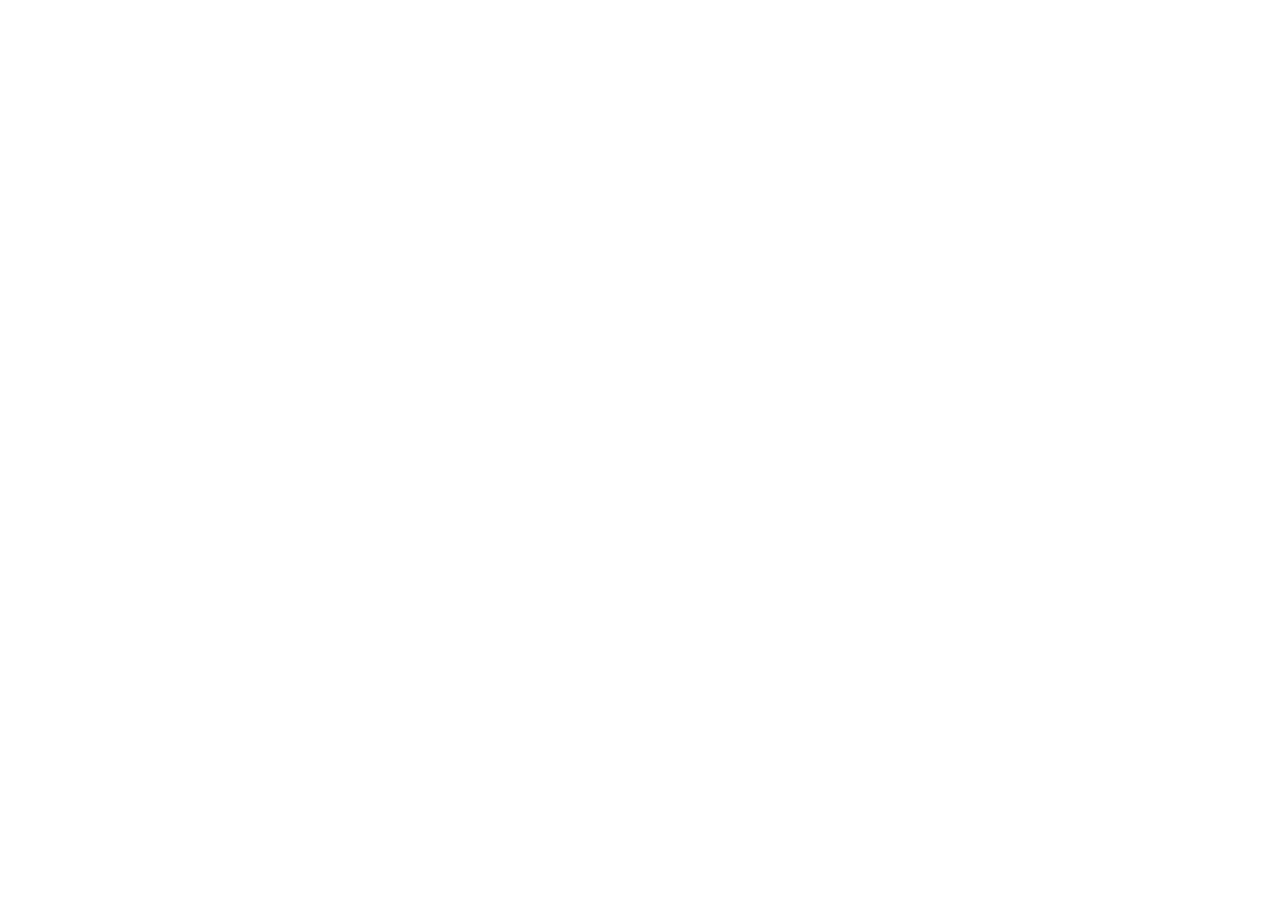
==== POE-PART 1/index.html @ 071a2ecd "added the index and the about html pages" ====
<!DOCTYPE html>
<html lang="en">
<head>
    <meta charset="UTF-8">
    <meta name="viewport" content="width=device-width, initial-scale=1.0">
    <title>The Flavour Guys | Home</title>
</head>
<body>
    
</body>
</html>
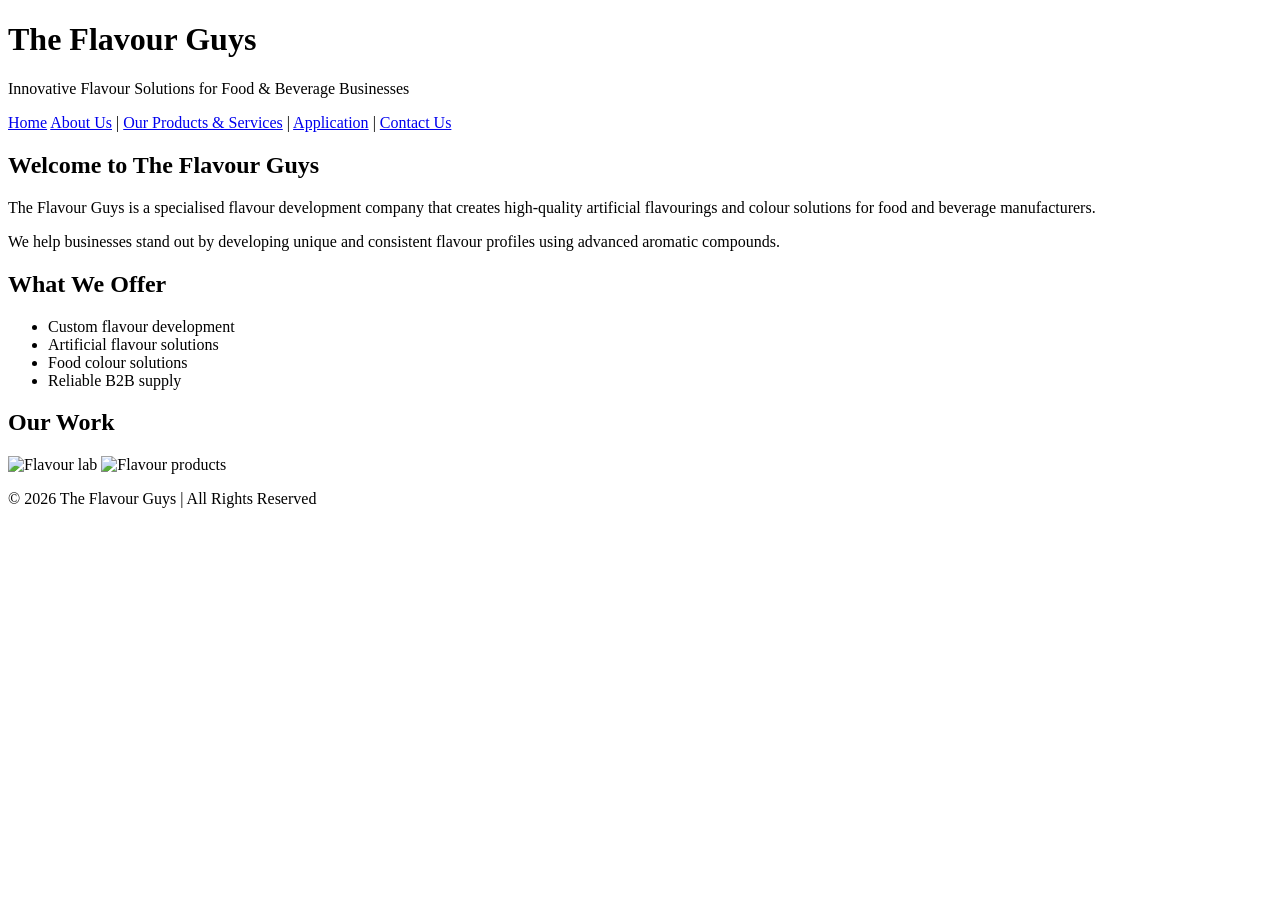
==== commit 95a14ce1: "edited my website HTML coding" ====
--- a/POE-PART 1/index.html
+++ b/POE-PART 1/index.html
@@ -6,6 +6,51 @@
     <title>The Flavour Guys | Home</title>
 </head>
 <body>
+   <header>
+   <h1>The Flavour Guys</h1>
+   <p>Innovative Flavour Solutions for Food & Beverage Businesses</p>
+   <nav>
+    <a href="index.html">Home</a>
+    <a href="about us.html">About Us</a> |
+    <a href="products_services.html"> Our Products & Services</a> |
+    <a href="gallery_application.html">Application</a> |
+    <a href="contact.html">Contact Us</a>
+   </nav>
+   <main>
+        <section>
+            <h2>Welcome to The Flavour Guys</h2>
+            <p>
+                The Flavour Guys is a specialised flavour development company that creates high-quality 
+                artificial flavourings and colour solutions for food and beverage manufacturers.
+            </p>
+            <p>
+                We help businesses stand out by developing unique and consistent flavour profiles 
+                using advanced aromatic compounds.
+            </p>
+        </section>
+
+        <section>
+            <h2>What We Offer</h2>
+            <ul>
+                <li>Custom flavour development</li>
+                <li>Artificial flavour solutions</li>
+                <li>Food colour solutions</li>
+                <li>Reliable B2B supply</li>
+            </ul>
+        </section>
+
+        <section>
+            <h2>Our Work</h2>
+            <img src="https://exposurephotography.uk/images/news/create-flavours/Industrial-Photography-for-Create-Flavours-Female-Laboratory-Technician-Food-Flavouring-Portrait-Commercial-Photographer-Toby-Smedley-1070px.jpg" alt="Flavour lab" width="300">
+            <img src="https://creativeflavors.co.za/wp-content/uploads/2024/04/Asset-7.png" alt="Flavour products" width="300">
+        </section>
+
+    </main>
+
     
+    <footer>
+        <p>&copy; 2026 The Flavour Guys | All Rights Reserved</p>
+    </footer>
+</header> 
 </body>
 </html>
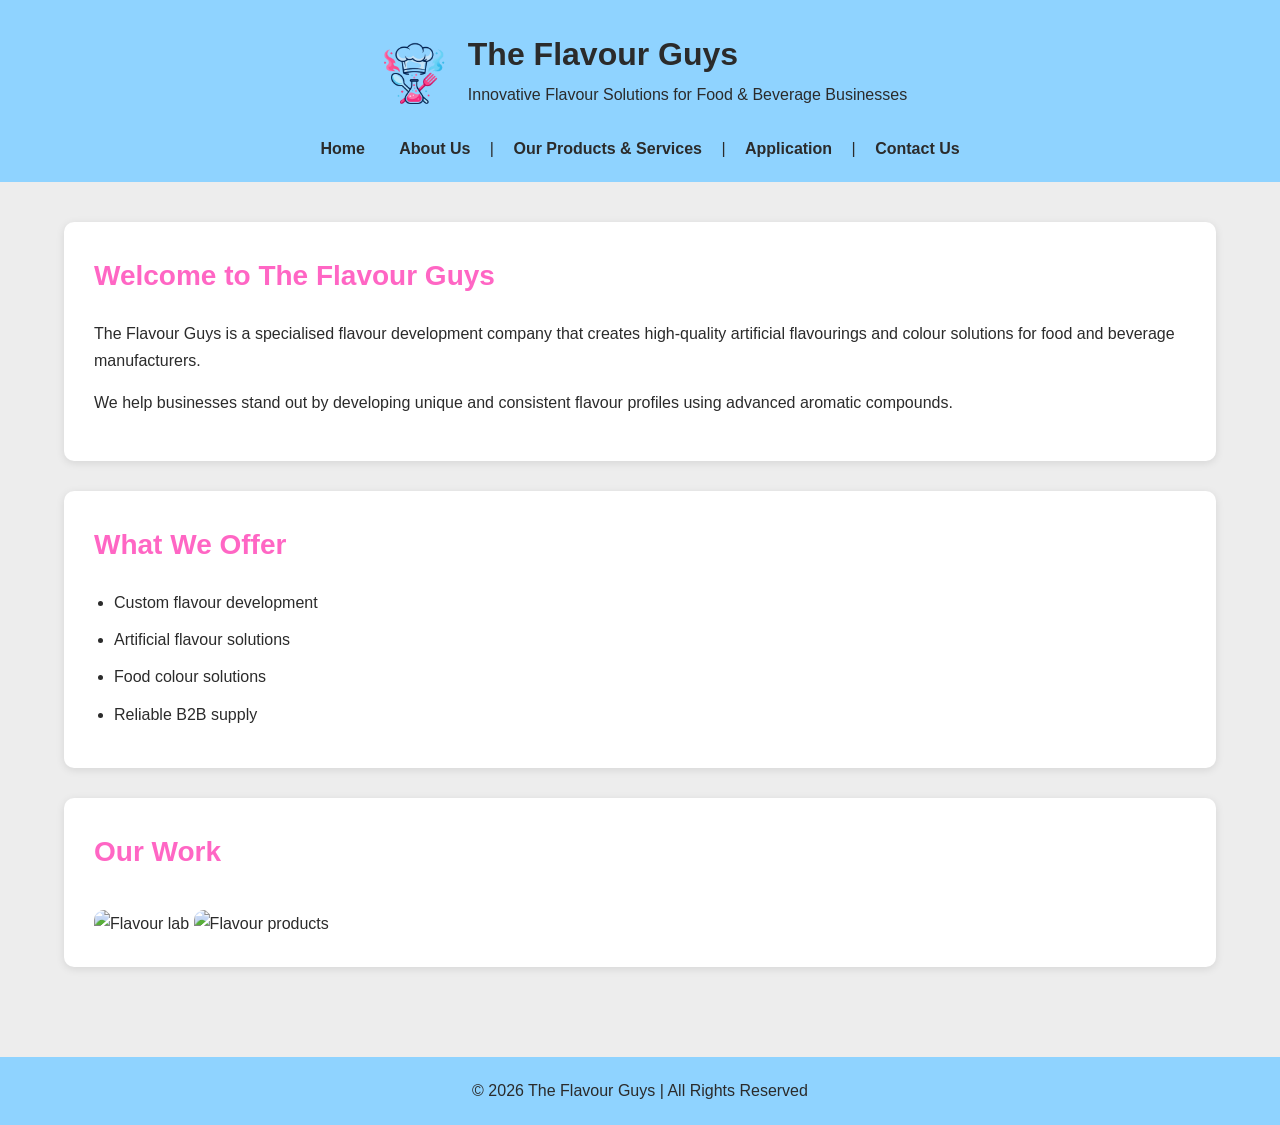
==== commit ef9ecf7a: "added css to my project and updated my html coding" ====
--- a/POE-PART 1/index.html
+++ b/POE-PART 1/index.html
@@ -4,11 +4,21 @@
     <meta charset="UTF-8">
     <meta name="viewport" content="width=device-width, initial-scale=1.0">
     <title>The Flavour Guys | Home</title>
+    <link rel="stylesheet" href="css/style.css">
 </head>
 <body>
    <header>
-   <h1>The Flavour Guys</h1>
-   <p>Innovative Flavour Solutions for Food & Beverage Businesses</p>
+        <div class="logo-container">
+
+            <img src="_images/The_Flavour_guys_logo-removebg-preview.png" alt="The Flavour Guys Logo" class="logo">
+
+            <div>
+                <h1>The Flavour Guys</h1>
+                <p>Innovative Flavour Solutions for Food & Beverage Businesses</p>
+            </div>
+
+        </div>
+
    <nav>
     <a href="index.html">Home</a>
     <a href="about us.html">About Us</a> |
@@ -16,6 +26,8 @@
     <a href="gallery_application.html">Application</a> |
     <a href="contact.html">Contact Us</a>
    </nav>
+   </header>
+   
    <main>
         <section>
             <h2>Welcome to The Flavour Guys</h2>
@@ -41,7 +53,7 @@
 
         <section>
             <h2>Our Work</h2>
-            <img src="https://exposurephotography.uk/images/news/create-flavours/Industrial-Photography-for-Create-Flavours-Female-Laboratory-Technician-Food-Flavouring-Portrait-Commercial-Photographer-Toby-Smedley-1070px.jpg" alt="Flavour lab" width="300">
+            <img src="https://exposurephotography.uk/images/news/create-flavours/Industrial-Photography-for-Create-Flavours-Female-Laboratory-Technician-Food-Flavouring-Portrait-Commercial-Photographer-Toby-Smedley-1070px.jpg" alt="Flavour lab" width="320">
             <img src="https://creativeflavors.co.za/wp-content/uploads/2024/04/Asset-7.png" alt="Flavour products" width="300">
         </section>
 
--- a/POE-PART 1/css/style.css
+++ b/POE-PART 1/css/style.css
@@ -0,0 +1,205 @@
+/* LOGO */
+
+.logo {
+    width: 80px;
+    height: auto;
+}
+/* LOGO CONTAINER */
+
+.logo-container {
+    display: flex;
+    align-items: center;
+    justify-content: center;
+    gap: 15px;
+}
+/* =========================
+   GLOBAL STYLING
+========================= */
+
+* {
+    margin: 0;
+    padding: 0;
+    box-sizing: border-box;
+}
+
+/* =========================
+   BODY
+========================= */
+
+body {
+    font-family: Arial, sans-serif;
+    background-color: #ededed;
+    color: #2b2b2b;
+    line-height: 1.7;
+}
+
+/* =========================
+   HEADER
+========================= */
+
+header {
+    background-color: #8fd3ff;
+    padding: 20px;
+}
+
+/* LOGO + TITLE */
+
+.logo-container {
+    display: flex;
+    align-items: center;
+    justify-content: center;
+    gap: 15px;
+    margin-bottom: 20px;
+}
+
+.logo {
+    width: 80px;
+    height: auto;
+}
+
+/* COMPANY NAME /
+
+header h1 {
+    font-size: 40px;
+}
+
+/* TAGLINE */
+
+header p {
+    font-size: 16px;
+}
+
+/* NAVIGATION */
+
+nav {
+    text-align: center;
+}
+
+nav a {
+    text-decoration: none;
+    color: #2b2b2b;
+    font-weight: bold;
+    margin: 0 15px;
+    font-size: 16px;
+}
+
+nav a:hover {
+    color: #ff66c4;
+}
+
+/* =========================
+   MAIN CONTENT
+========================= */
+
+main {
+    width: 90%;
+    margin: auto;
+    padding: 40px 0;
+}
+
+/* =========================
+   SECTIONS
+========================= */
+
+section {
+    background-color: white;
+    margin-bottom: 30px;
+    padding: 30px;
+    border-radius: 10px;
+    box-shadow: 0 2px 8px rgba(0,0,0,0.1);
+}
+
+/* SECTION HEADINGS */
+
+section h2 {
+    color: #ff66c4;
+    margin-bottom: 20px;
+    font-size: 28px;
+}
+
+/* =========================
+   TEXT
+========================= */
+
+section p {
+    margin-bottom: 15px;
+}
+
+/* =========================
+   LISTS
+========================= */
+
+ul {
+    margin-left: 20px;
+}
+
+li {
+    margin-bottom: 10px;
+}
+
+/* =========================
+   CONTACT FORM
+========================= */
+
+form {
+    display: flex;
+    flex-direction: column;
+}
+
+/* LABELS */
+
+label {
+    margin-top: 15px;
+    margin-bottom: 5px;
+    font-weight: bold;
+}
+
+/* INPUTS */
+
+input,
+select,
+textarea {
+    padding: 12px;
+    border: 1px solid #cccccc;
+    border-radius: 5px;
+    font-size: 15px;
+}
+
+/* BUTTON */
+
+button {
+    margin-top: 20px;
+    padding: 15px;
+    border: none;
+    background-color: #ff66c4;
+    color: white;
+    font-size: 16px;
+    border-radius: 5px;
+    cursor: pointer;
+}
+
+button:hover {
+    background-color: #8fd3ff;
+    color: #2b2b2b;
+}
+
+/* =========================
+   IMAGES
+========================= */
+
+img {
+    max-width: 100%;
+    border-radius: 10px;
+    margin-top: 15px;
+}
+
+/* =========================
+   FOOTER
+========================= */
+
+footer {
+    background-color: #8fd3ff;
+    text-align: center;
+    padding: 20px;
+    margin-top: 20px;
+}
